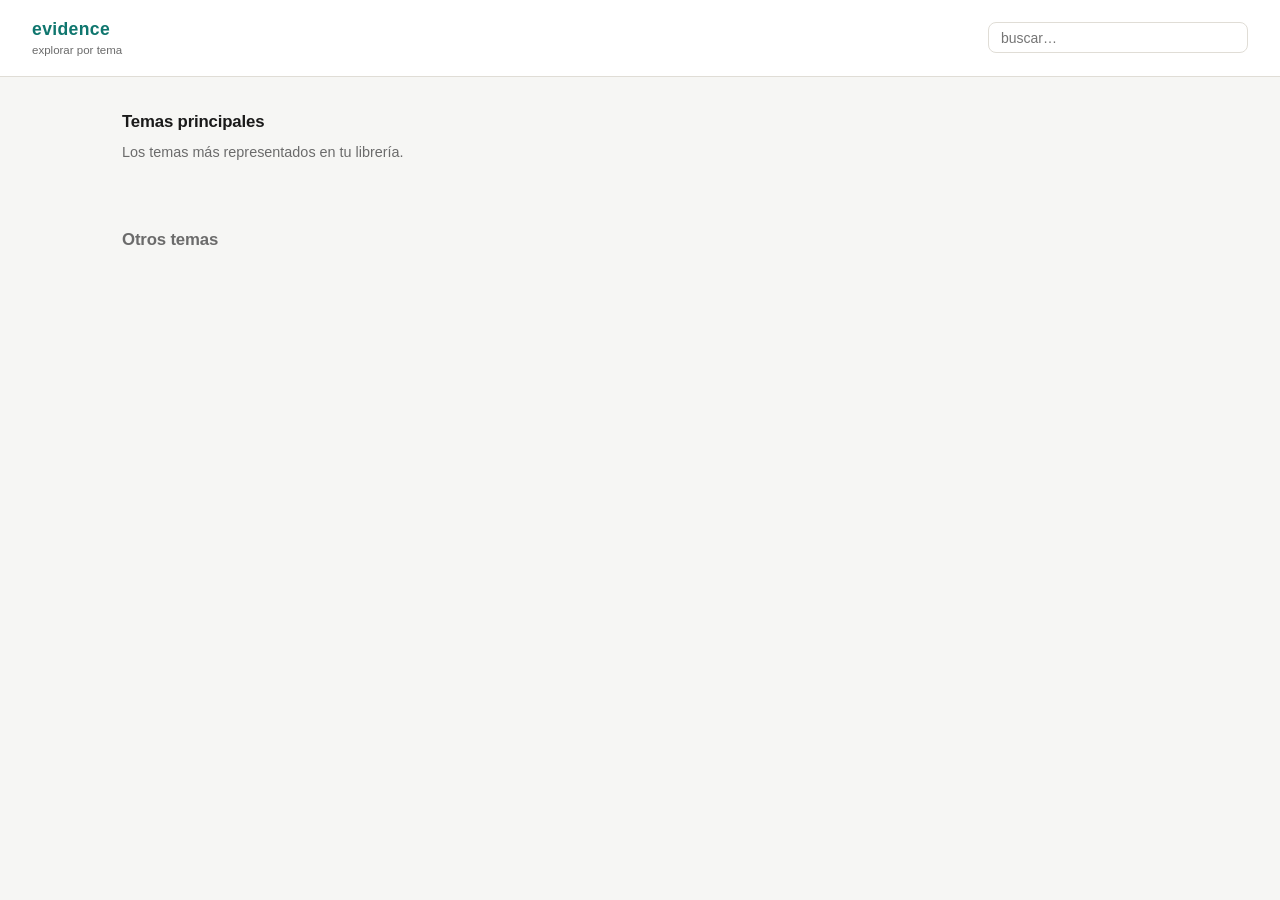
==== site-variants/tag-centric/index.html @ 5a344e14 "feat: dos variantes de diseño alternativas en site-variants/ site-variants/minimal/   Tipográfico es" ====
<!DOCTYPE html>
<html lang="es">
<head>
  <meta charset="UTF-8">
  <meta name="viewport" content="width=device-width, initial-scale=1.0">
  <title>evidence · temas</title>
  <link rel="stylesheet" href="styles.css">
</head>
<body>
  <header>
    <div class="brand">
      <h1>evidence</h1>
      <p class="tagline">explorar por tema</p>
    </div>
    <button id="back" class="hidden" type="button">← Todos los temas</button>
    <input id="q" type="search" placeholder="buscar…" autocomplete="off">
  </header>

  <main>
    <!-- Landing: categorías -->
    <section id="categories">
      <h2>Temas principales</h2>
      <p class="muted-sub">Los temas más representados en tu librería.</p>
      <div class="primary-grid" id="primary-tags"></div>

      <h2 class="secondary-heading">Otros temas</h2>
      <div class="secondary-row" id="secondary-tags"></div>
    </section>

    <!-- Papers para un tag -->
    <section id="tag-papers" class="hidden">
      <h2 id="tag-title"></h2>
      <p id="tag-meta" class="muted-sub"></p>
      <ol id="papers-list"></ol>
    </section>

    <!-- Detalle de un paper -->
    <section id="detail" class="hidden"></section>
  </main>

  <script src="vendor/marked.min.js"></script>
  <script src="app.js"></script>
</body>
</html>
---- site-variants/tag-centric/styles.css ----
/* Variant: tag-centric — temas como cards grandes, navegación primero por tema.
   Tags se rankean por frecuencia: top N son "primarios" (cards), resto secundarios (chips). */

:root {
  --bg:          #f6f6f4;
  --surface:     #ffffff;
  --ink:         #1a1a1a;
  --muted:       #6b6b6b;
  --rule:        #e0ddd6;
  --accent:      #0f766e;
  --accent-soft: #ccfbf1;
  --accent-dark: #115e59;
  --shadow:      0 1px 2px rgba(0,0,0,0.04), 0 4px 12px rgba(0,0,0,0.04);
  --radius:      8px;
}

* { box-sizing: border-box; }
body {
  margin: 0;
  font-family: -apple-system, BlinkMacSystemFont, "Segoe UI", sans-serif;
  background: var(--bg);
  color: var(--ink);
  line-height: 1.5;
  font-size: 15px;
}

.hidden { display: none !important; }
.muted-sub { color: var(--muted); font-size: 0.9rem; margin: 0 0 1.5rem 0; }

/* Header */
header {
  display: flex;
  align-items: center;
  gap: 1rem;
  padding: 1rem 2rem;
  background: var(--surface);
  border-bottom: 1px solid var(--rule);
  position: sticky;
  top: 0;
  z-index: 10;
}
.brand h1 {
  margin: 0;
  font-size: 1.1rem;
  font-weight: 600;
  color: var(--accent);
  letter-spacing: 0.02em;
}
.tagline {
  margin: 0;
  font-size: 0.72rem;
  color: var(--muted);
}
#back {
  font-family: inherit;
  font-size: 0.85rem;
  background: none;
  border: 1px solid var(--rule);
  padding: 0.35rem 0.8rem;
  border-radius: var(--radius);
  cursor: pointer;
  color: var(--ink);
}
#back:hover { border-color: var(--accent); color: var(--accent); }
#q {
  margin-left: auto;
  font-family: inherit;
  font-size: 0.875rem;
  padding: 0.4rem 0.75rem;
  border: 1px solid var(--rule);
  border-radius: var(--radius);
  min-width: 260px;
  background: var(--surface);
}
#q:focus { outline: 2px solid var(--accent); outline-offset: -1px; border-color: transparent; }

main {
  max-width: 1100px;
  margin: 2rem auto 4rem auto;
  padding: 0 2rem;
}

h2 {
  font-size: 1.05rem;
  font-weight: 600;
  margin: 2rem 0 0.5rem 0;
  letter-spacing: -0.01em;
}
.secondary-heading { color: var(--muted); margin-top: 2.5rem; }

/* Primary tag cards */
.primary-grid {
  display: grid;
  grid-template-columns: repeat(auto-fill, minmax(280px, 1fr));
  gap: 1rem;
  margin-top: 1rem;
}
.primary-card {
  background: var(--surface);
  border-radius: var(--radius);
  padding: 1.25rem 1.5rem;
  box-shadow: var(--shadow);
  cursor: pointer;
  transition: transform 0.15s ease, box-shadow 0.15s ease, border-color 0.15s ease;
  border: 1px solid transparent;
}
.primary-card:hover {
  transform: translateY(-2px);
  box-shadow: 0 2px 4px rgba(0,0,0,0.06), 0 8px 24px rgba(0,0,0,0.08);
  border-color: var(--accent-soft);
}
.primary-card .tag-name {
  font-size: 1.25rem;
  font-weight: 600;
  margin-bottom: 0.2rem;
  color: var(--accent-dark);
}
.primary-card .tag-count {
  font-size: 0.85rem;
  color: var(--muted);
}
.primary-card .preview {
  margin-top: 0.85rem;
  font-size: 0.85rem;
  color: var(--muted);
  border-top: 1px solid var(--rule);
  padding-top: 0.6rem;
  line-height: 1.4;
}
.primary-card .preview-title {
  color: var(--ink);
  font-weight: 500;
}

/* Secondary tag chips */
.secondary-row {
  display: flex;
  flex-wrap: wrap;
  gap: 0.45rem;
  margin-top: 0.5rem;
}
.secondary-chip {
  background: var(--surface);
  border: 1px solid var(--rule);
  padding: 0.4rem 0.85rem;
  border-radius: 999px;
  font-size: 0.85rem;
  cursor: pointer;
  font-family: inherit;
  color: var(--ink);
}
.secondary-chip .count {
  color: var(--muted);
  margin-left: 0.3rem;
  font-size: 0.78rem;
}
.secondary-chip:hover {
  border-color: var(--accent);
  background: var(--accent-soft);
  color: var(--accent-dark);
}

/* Tag-papers view */
#tag-papers h2 {
  font-size: 1.6rem;
  margin-top: 0;
  color: var(--accent-dark);
}
#papers-list {
  list-style: none;
  padding: 0;
  display: grid;
  grid-template-columns: repeat(auto-fill, minmax(360px, 1fr));
  gap: 1rem;
}
.paper-card {
  background: var(--surface);
  border-radius: var(--radius);
  padding: 1rem 1.25rem;
  box-shadow: var(--shadow);
  cursor: pointer;
  transition: transform 0.12s ease;
}
.paper-card:hover { transform: translateY(-1px); }
.paper-card .title {
  font-weight: 600;
  margin-bottom: 0.25rem;
  line-height: 1.3;
}
.paper-card .authors {
  font-size: 0.85rem;
  color: var(--muted);
}
.paper-card .mini-tags {
  margin-top: 0.6rem;
  display: flex;
  flex-wrap: wrap;
  gap: 0.25rem;
}
.paper-card .mini-tag {
  font-size: 0.7rem;
  background: var(--bg);
  border: 1px solid var(--rule);
  padding: 0.12rem 0.45rem;
  border-radius: 999px;
  color: var(--muted);
}
.paper-card .mini-tag.active {
  background: var(--accent-soft);
  color: var(--accent-dark);
  border-color: var(--accent);
}

/* Detail */
#detail {
  max-width: 700px;
  margin: 0 auto;
  background: var(--surface);
  padding: 2rem;
  border-radius: var(--radius);
  box-shadow: var(--shadow);
}
.back-btn {
  font-family: inherit;
  font-size: 0.85rem;
  background: none;
  border: 1px solid var(--rule);
  padding: 0.35rem 0.8rem;
  border-radius: var(--radius);
  cursor: pointer;
  color: var(--muted);
  margin-bottom: 1.25rem;
}
.back-btn:hover { color: var(--accent); border-color: var(--accent); }
#detail h2.title {
  font-size: 1.4rem;
  line-height: 1.3;
  margin: 0 0 0.5rem 0;
}
.muted { color: var(--muted); }
.italic { font-style: italic; margin: 0.25rem 0 0 0; }
.section-h {
  font-size: 0.72rem;
  text-transform: uppercase;
  letter-spacing: 0.06em;
  color: var(--muted);
  margin: 1.5rem 0 0.4rem 0;
  font-weight: 600;
}
.section-body { font-size: 0.95rem; line-height: 1.6; }
.section-body p { margin: 0.5rem 0; }
.section-body ul { padding-left: 1.25rem; }
.section-body code {
  font-family: ui-monospace, SFMono-Regular, monospace;
  font-size: 0.85em;
  background: var(--bg);
  padding: 0.05rem 0.3rem;
  border-radius: 3px;
}
.section-body pre {
  background: var(--bg);
  padding: 0.6rem 0.8rem;
  border-radius: var(--radius);
  overflow-x: auto;
  font-size: 0.8rem;
}
.section-body pre code { background: none; padding: 0; }
.section-body a { color: var(--accent); }
.section-body blockquote {
  border-left: 3px solid var(--accent);
  padding-left: 0.75rem;
  color: var(--muted);
  margin: 0.75rem 0;
}
.detail-tags {
  margin-top: 1.5rem;
  display: flex;
  flex-wrap: wrap;
  gap: 0.35rem;
}
.detail-tags .chip {
  font-size: 0.8rem;
  padding: 0.25rem 0.65rem;
  background: var(--accent-soft);
  color: var(--accent-dark);
  border-radius: 999px;
  cursor: pointer;
  border: 1px solid var(--accent);
}
.detail-links {
  margin-top: 1.5rem;
  display: flex;
  gap: 0.75rem;
}
.detail-links a {
  font-size: 0.85rem;
  padding: 0.4rem 0.9rem;
  border: 1px solid var(--accent);
  border-radius: var(--radius);
  color: var(--accent);
  text-decoration: none;
}
.detail-links a:hover {
  background: var(--accent);
  color: var(--surface);
}
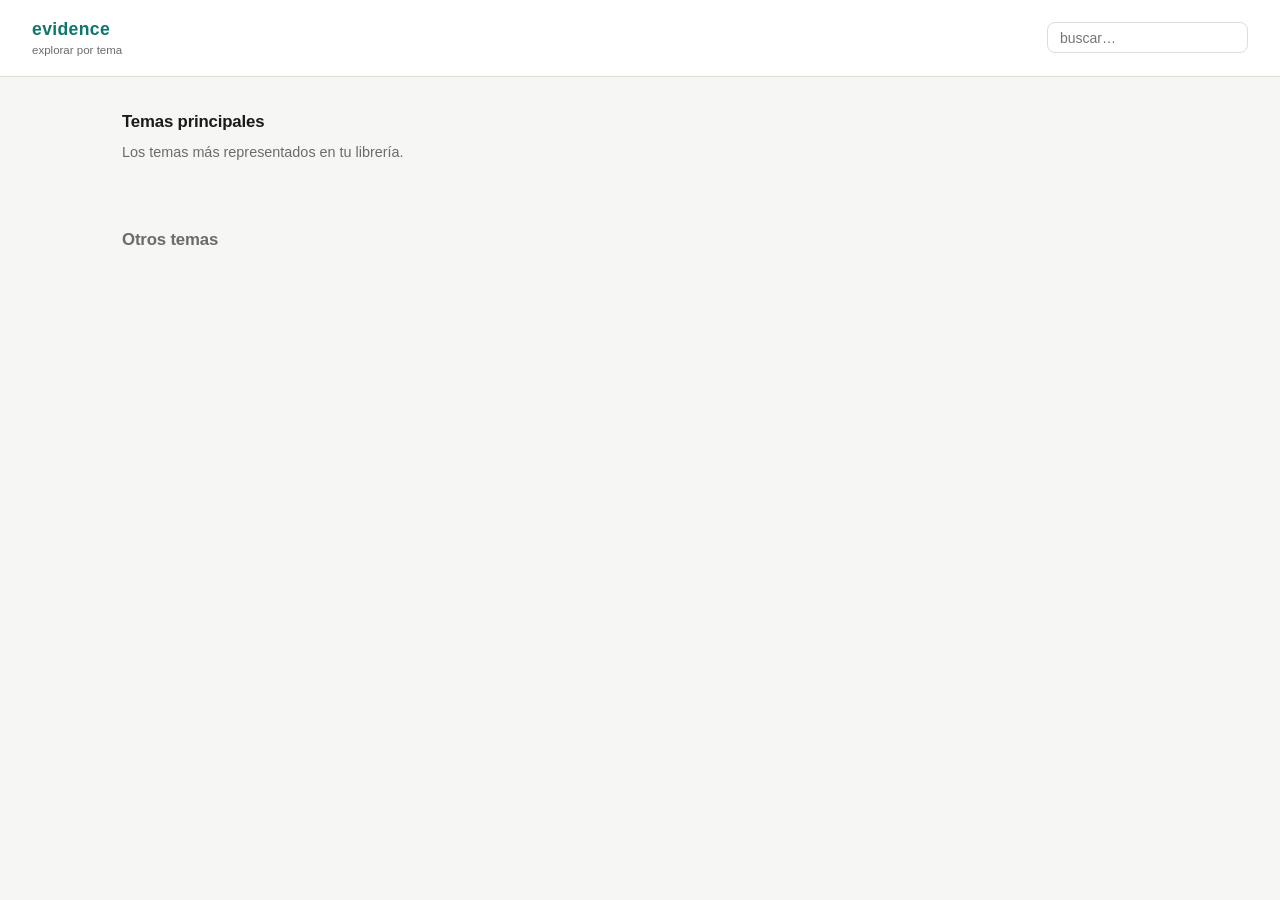
==== commit 53f778b9: "feat(tag-centric): tags inline en el header entre brand y buscar Atajos siempre visibles a cada tema" ====
--- a/site-variants/tag-centric/index.html
+++ b/site-variants/tag-centric/index.html
@@ -13,6 +13,7 @@
       <p class="tagline">explorar por tema</p>
     </div>
     <button id="back" class="hidden" type="button">← Todos los temas</button>
+    <nav id="header-tags" class="header-tags" aria-label="Atajos por tema"></nav>
     <input id="q" type="search" placeholder="buscar…" autocomplete="off">
   </header>
 
--- a/site-variants/tag-centric/styles.css
+++ b/site-variants/tag-centric/styles.css
@@ -62,14 +62,64 @@
   color: var(--ink);
 }
 #back:hover { border-color: var(--accent); color: var(--accent); }
+/* Header tags: atajos rápidos a cada tema, entre brand y buscar. */
+.header-tags {
+  flex: 1;
+  display: flex;
+  flex-wrap: nowrap;
+  gap: 0.4rem;
+  overflow-x: auto;
+  scrollbar-width: none;          /* Firefox */
+  margin: 0 0.5rem;
+  padding: 0.15rem 0;
+  min-width: 0;                   /* permite encogerse */
+}
+.header-tags::-webkit-scrollbar { display: none; } /* Safari/Chrome */
+.header-tag {
+  flex-shrink: 0;
+  font-family: inherit;
+  font-size: 0.78rem;
+  padding: 0.3rem 0.7rem;
+  border: 1px solid var(--rule);
+  background: var(--surface);
+  color: var(--ink);
+  border-radius: 999px;
+  cursor: pointer;
+  white-space: nowrap;
+  transition: border-color 0.12s, background 0.12s, color 0.12s;
+}
+.header-tag.primary {
+  font-weight: 600;
+  background: var(--accent-soft);
+  color: var(--accent-dark);
+  border-color: var(--accent);
+}
+.header-tag .count {
+  margin-left: 0.3rem;
+  color: var(--muted);
+  font-size: 0.72rem;
+  font-weight: normal;
+}
+.header-tag.primary .count { color: var(--accent); }
+.header-tag.active {
+  background: var(--accent);
+  color: var(--surface);
+  border-color: var(--accent);
+}
+.header-tag.active .count { color: rgba(255,255,255,0.8); }
+.header-tag:hover:not(.active) {
+  border-color: var(--accent);
+  color: var(--accent-dark);
+}
+
 #q {
-  margin-left: auto;
+  flex-shrink: 0;
   font-family: inherit;
   font-size: 0.875rem;
   padding: 0.4rem 0.75rem;
   border: 1px solid var(--rule);
   border-radius: var(--radius);
-  min-width: 260px;
+  min-width: 200px;
   background: var(--surface);
 }
 #q:focus { outline: 2px solid var(--accent); outline-offset: -1px; border-color: transparent; }
